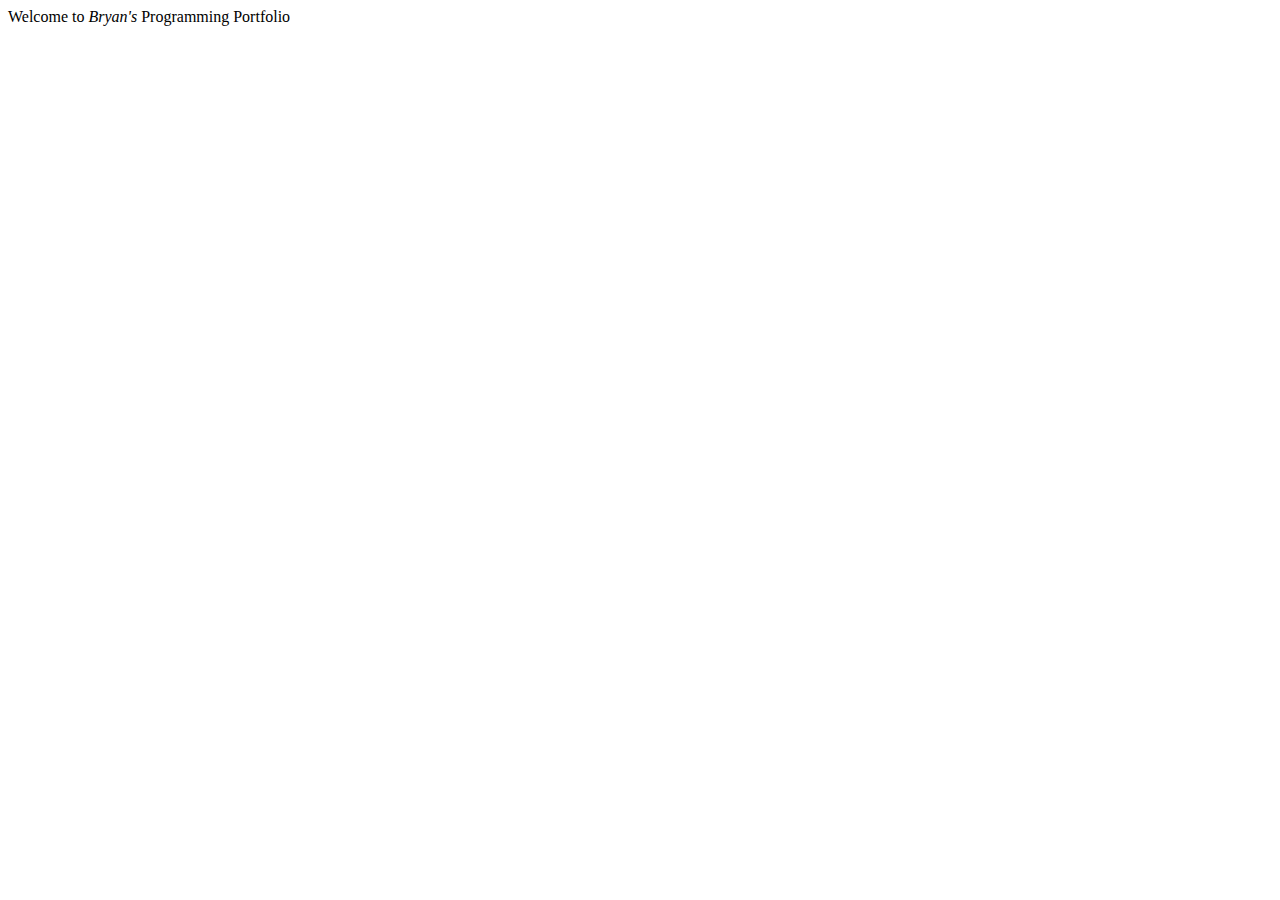
==== index.html @ a8fc077f "Update index.html" ====
<!DOCTYPE html>
<html>
    <head>
        <meta charset="utf-8">
        <title>Bryan's Programming Portfolio</title>
    </head>
    <body>
        Welcome to <em>Bryan's</em> Programming Portfolio

    </body>
</html>
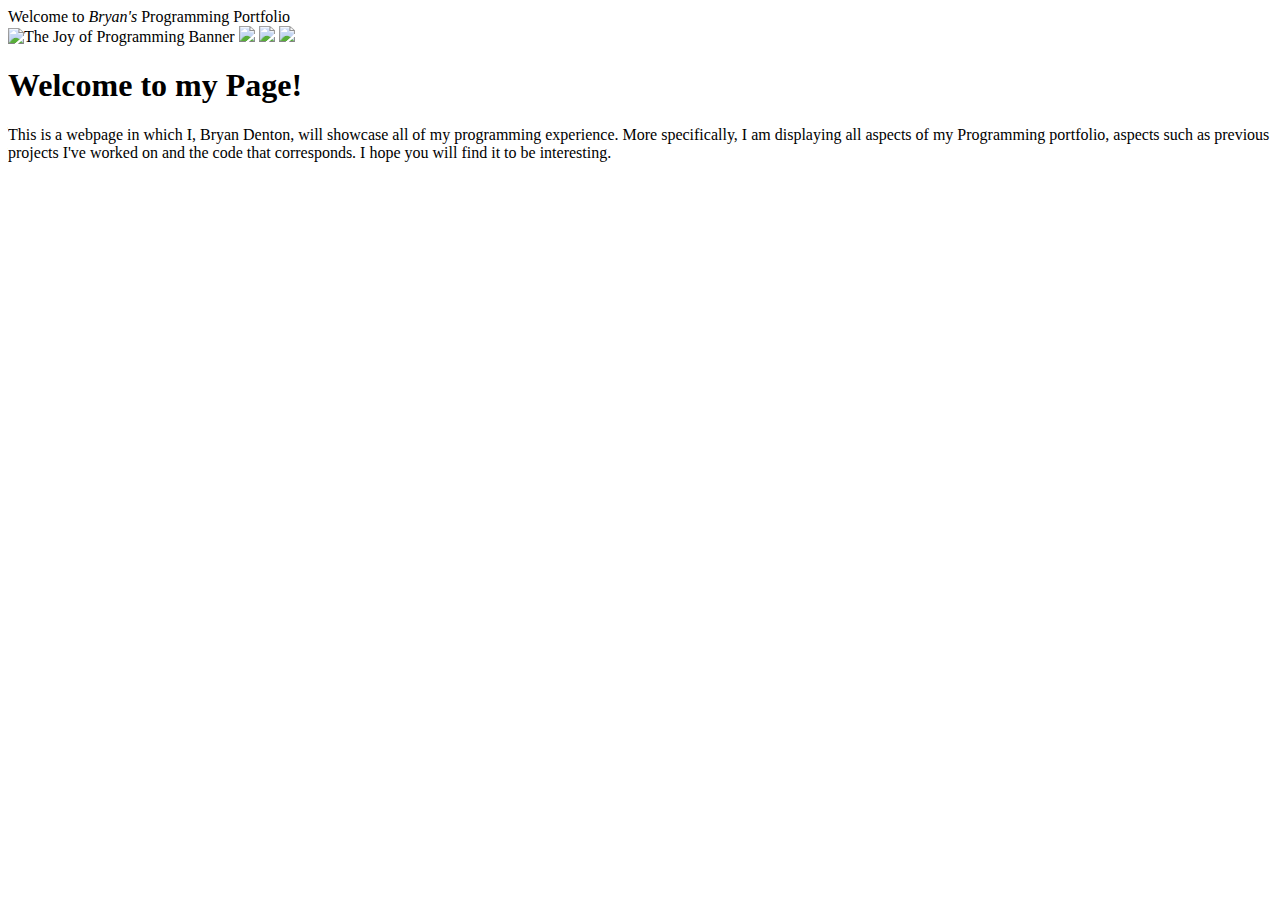
==== commit cdf32664: "added buttons and short paragraph" ====
--- a/index.html
+++ b/index.html
@@ -5,7 +5,21 @@
         <title>Bryan's Programming Portfolio</title>
     </head>
     <body>
-        Welcome to <em>Bryan's</em> Programming Portfolio
+        Welcome to <em>Bryan's</em> Programming Portfolio <br>
+        <img src="csc106_banner.jpg" alt="The Joy of Programming Banner"
+         <table>
+        <thead>
+            <tr>
+                <th><img src="homebutton.png"></th>
+                <th><img src="javascriptsbutton.png"></th>
+                <th><img src="aboutmebutton.png"></th>
+            </tr>
+        </thead>
+        
+        </table>
+    <h1>Welcome to my Page!</h1>
+    <p>This is a webpage in which I, Bryan Denton, will showcase all of my programming experience. More specifically, I am displaying all aspects of my Programming
+    portfolio, aspects such as previous projects I've worked on and the code that corresponds. I hope you will find it to be interesting.</p>
 
     </body>
 </html>
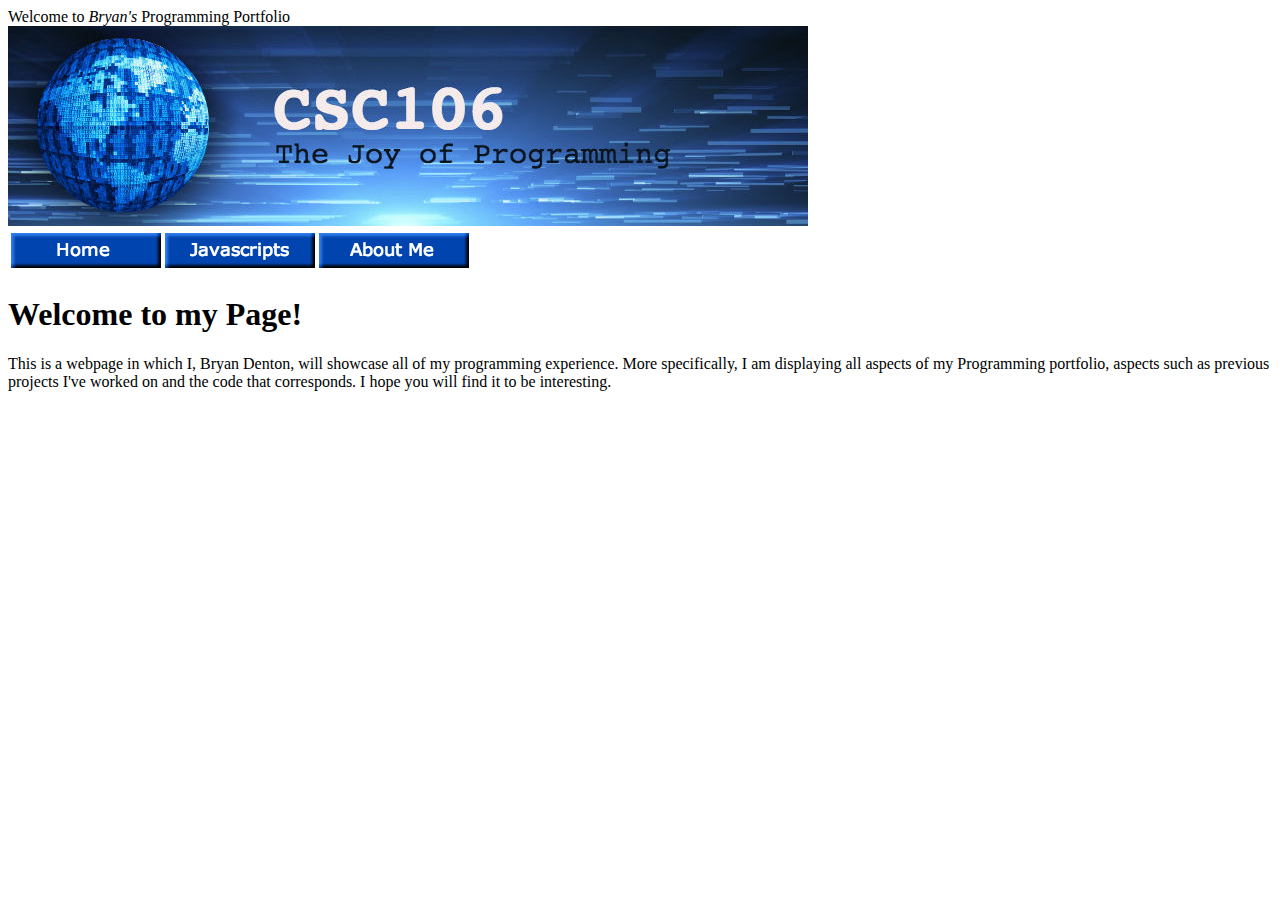
==== commit 84d00784: "fixed break after banner" ====
--- a/index.html
+++ b/index.html
@@ -6,7 +6,7 @@
     </head>
     <body>
         Welcome to <em>Bryan's</em> Programming Portfolio <br>
-        <img src="csc106_banner.jpg" alt="The Joy of Programming Banner"
+        <img src="csc106_banner.jpg" alt="The Joy of Programming Banner"> <br>
          <table>
         <thead>
             <tr>
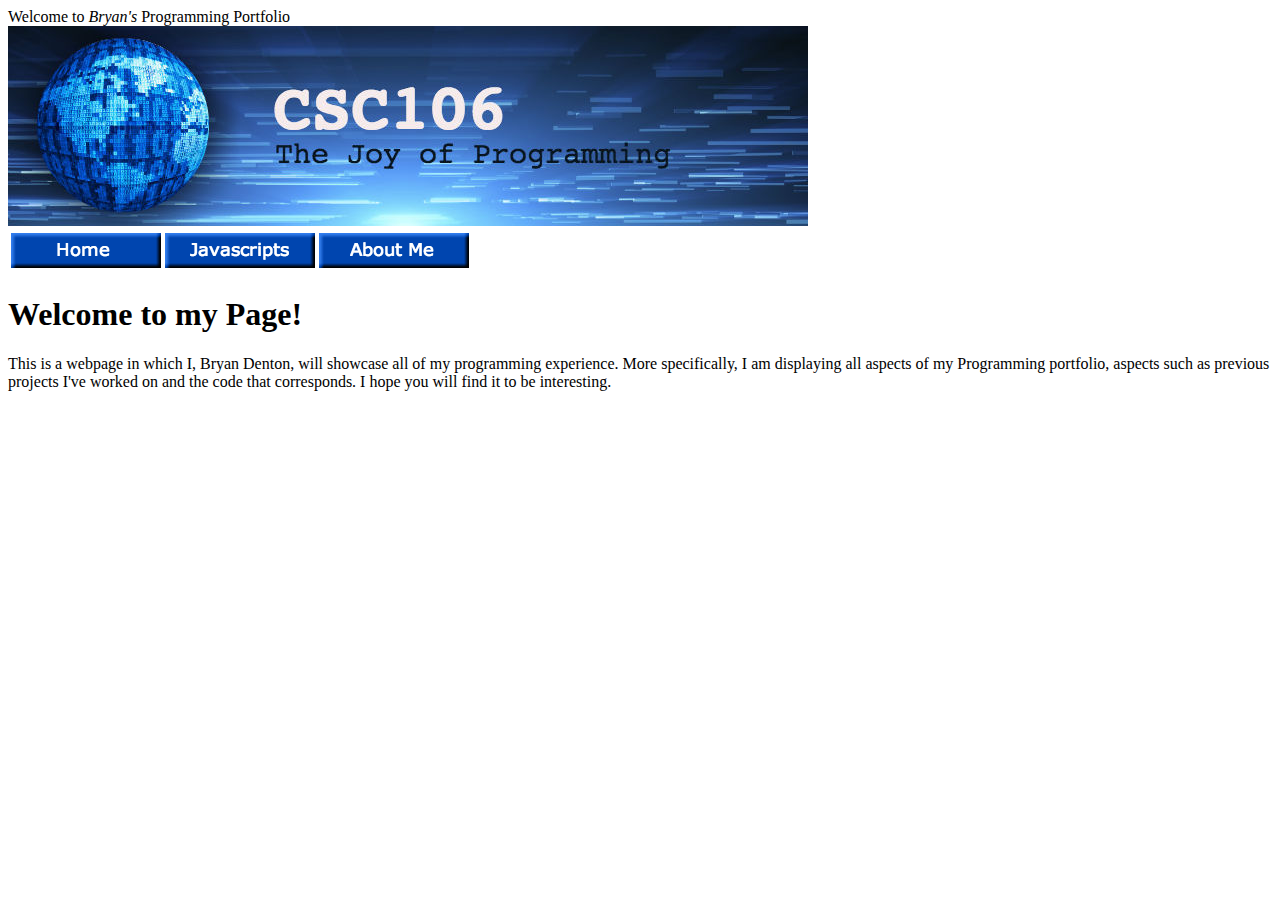
==== commit 57d96e5a: "added <a> tag to link images" ====
--- a/index.html
+++ b/index.html
@@ -10,9 +10,9 @@
          <table>
         <thead>
             <tr>
-                <th><img src="homebutton.png"></th>
-                <th><img src="javascriptsbutton.png"></th>
-                <th><img src="aboutmebutton.png"></th>
+                <th><a href="index.html"><img src="homebutton.png"></a></th>
+                <th><a href="javascripts.html"><img src="javascriptsbutton.png"></a></th>
+                <th><a href="about.html"><img src="aboutmebutton.png"></a></th>
             </tr>
         </thead>
         
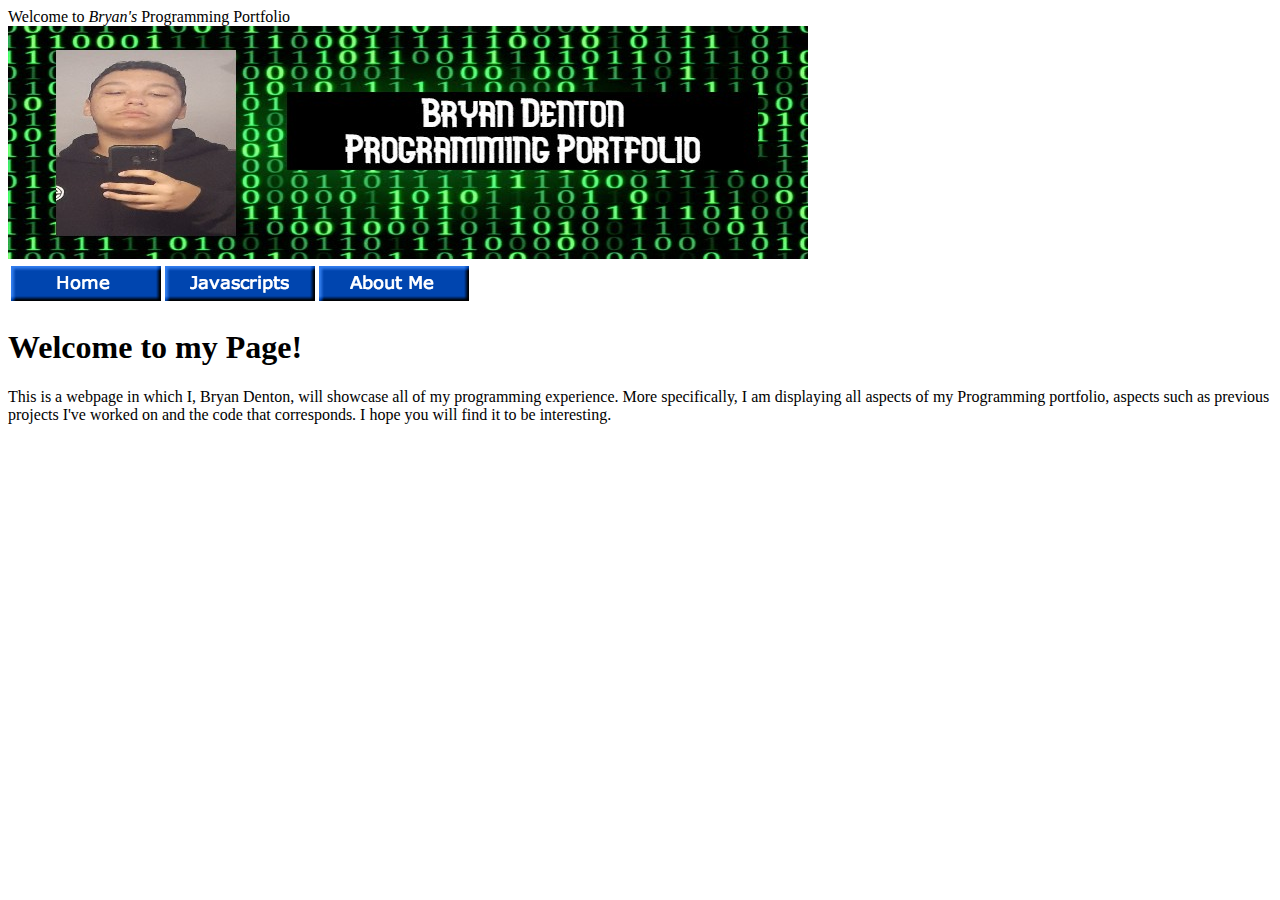
==== commit c34394a8: "added new banner" ====
--- a/index.html
+++ b/index.html
@@ -3,10 +3,11 @@
     <head>
         <meta charset="utf-8">
         <title>Bryan's Programming Portfolio</title>
+        <link rel="stylesheet" href="websitestyle.css">
     </head>
     <body>
         Welcome to <em>Bryan's</em> Programming Portfolio <br>
-        <img src="csc106_banner.jpg" alt="The Joy of Programming Banner"> <br>
+        <img src="newcscbanner.jpg" alt="The Joy of Programming Banner"> <br>
          <table>
         <thead>
             <tr>
--- a/websitestyle.css
+++ b/websitestyle.css
@@ -0,0 +1 @@
+
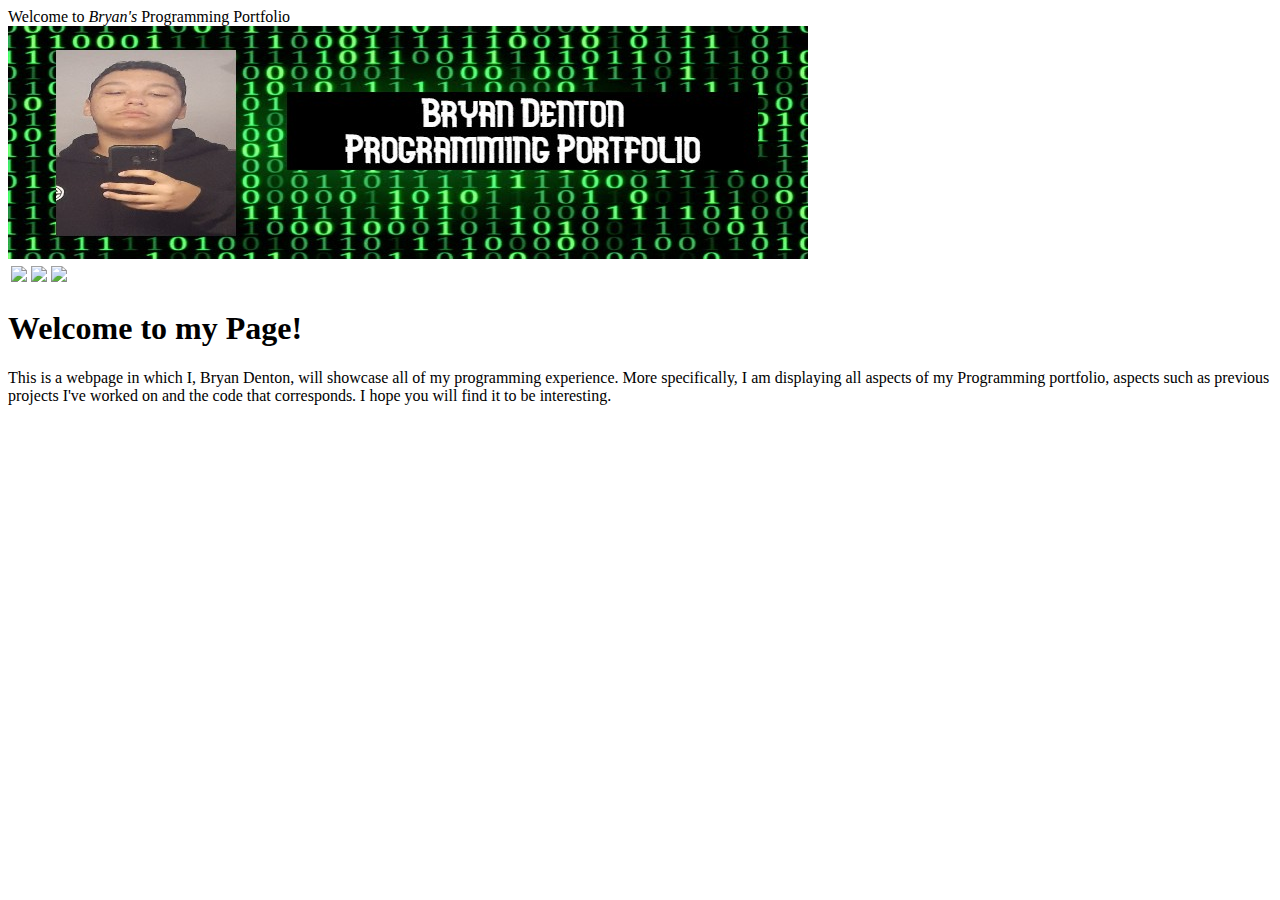
==== commit f388c667: "changed to new pixlr buttons" ====
--- a/index.html
+++ b/index.html
@@ -11,9 +11,9 @@
          <table>
         <thead>
             <tr>
-                <th><a href="index.html"><img src="homebutton.png"></a></th>
-                <th><a href="javascripts.html"><img src="javascriptsbutton.png"></a></th>
-                <th><a href="about.html"><img src="aboutmebutton.png"></a></th>
+                <th><a href="index.html"><img src="newhomebutton.png"></a></th>
+                <th><a href="javascripts.html"><img src="newjavascriptsbutton.png"></a></th>
+                <th><a href="about.html"><img src="newaboutmebutton.png"></a></th>
             </tr>
         </thead>
         
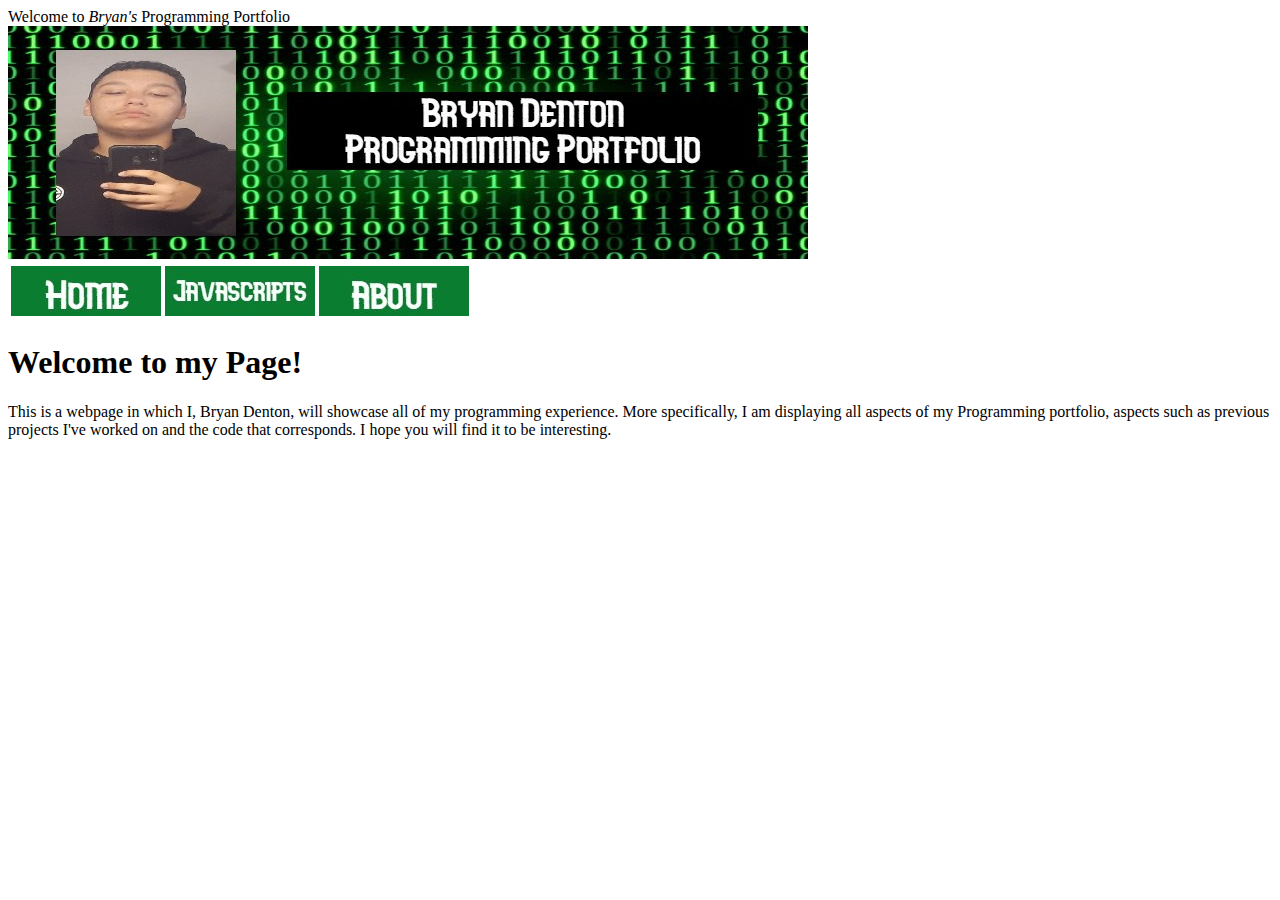
==== commit 381bd035: "fixed images" ====
--- a/index.html
+++ b/index.html
@@ -11,9 +11,9 @@
          <table>
         <thead>
             <tr>
-                <th><a href="index.html"><img src="newhomebutton.png"></a></th>
-                <th><a href="javascripts.html"><img src="newjavascriptsbutton.png"></a></th>
-                <th><a href="about.html"><img src="newaboutmebutton.png"></a></th>
+                <th><a href="index.html"><img src="newhomebutton.jpg"></a></th>
+                <th><a href="javascripts.html"><img src="newjavascriptsbutton.jpg"></a></th>
+                <th><a href="about.html"><img src="newaboutmebutton.jpg"></a></th>
             </tr>
         </thead>
         
